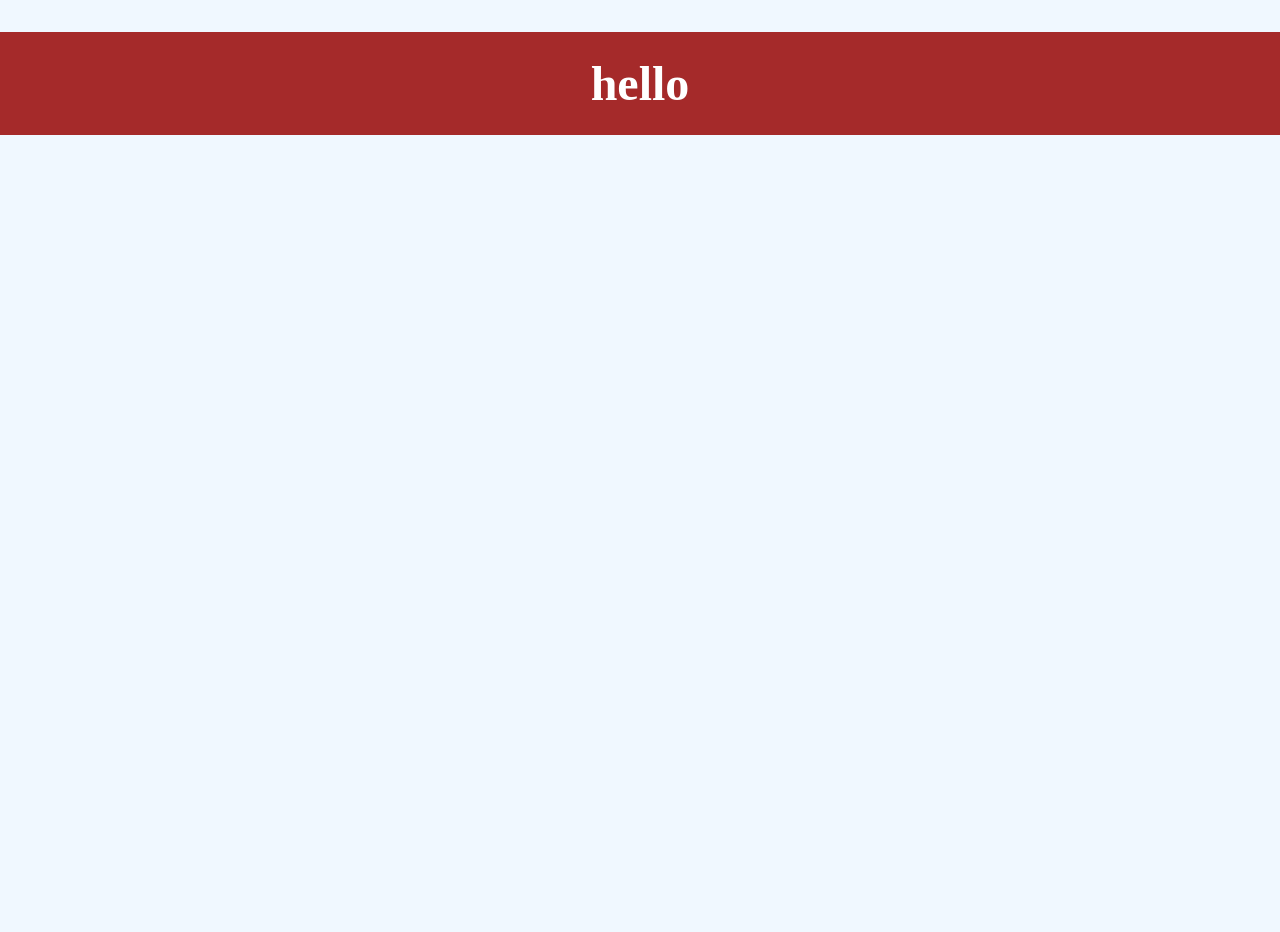
==== git-project/index.html @ 5afb68a1 "feat: initial commit" ====
<!DOCTYPE html>
<html lang="en">
<head>
    <meta charset="UTF-8">
    <meta name="viewport" content="width=device-width, initial-scale=1.0">
    <title>Document</title>
    <link rel="stylesheet" href="./styles/version.css">
</head>
<body>

    <header calss="header">
        <h1 class="header-title">hello</h1>
    </header>
    
</body>
</html>
---- git-project/styles/version.css ----
*{
    box-sizing: border-box;
}

html{
    height: 100vh;
}

body{
    background-color: aliceblue;
    height: 100%;
    margin: 0;
}

.header{
    background-color: brown;
    padding: 24px;
}

.header-title{
    background-color: brown;
     padding: 24px;
    color: white;
    font-size: 3rem;
    text-align: center;
}
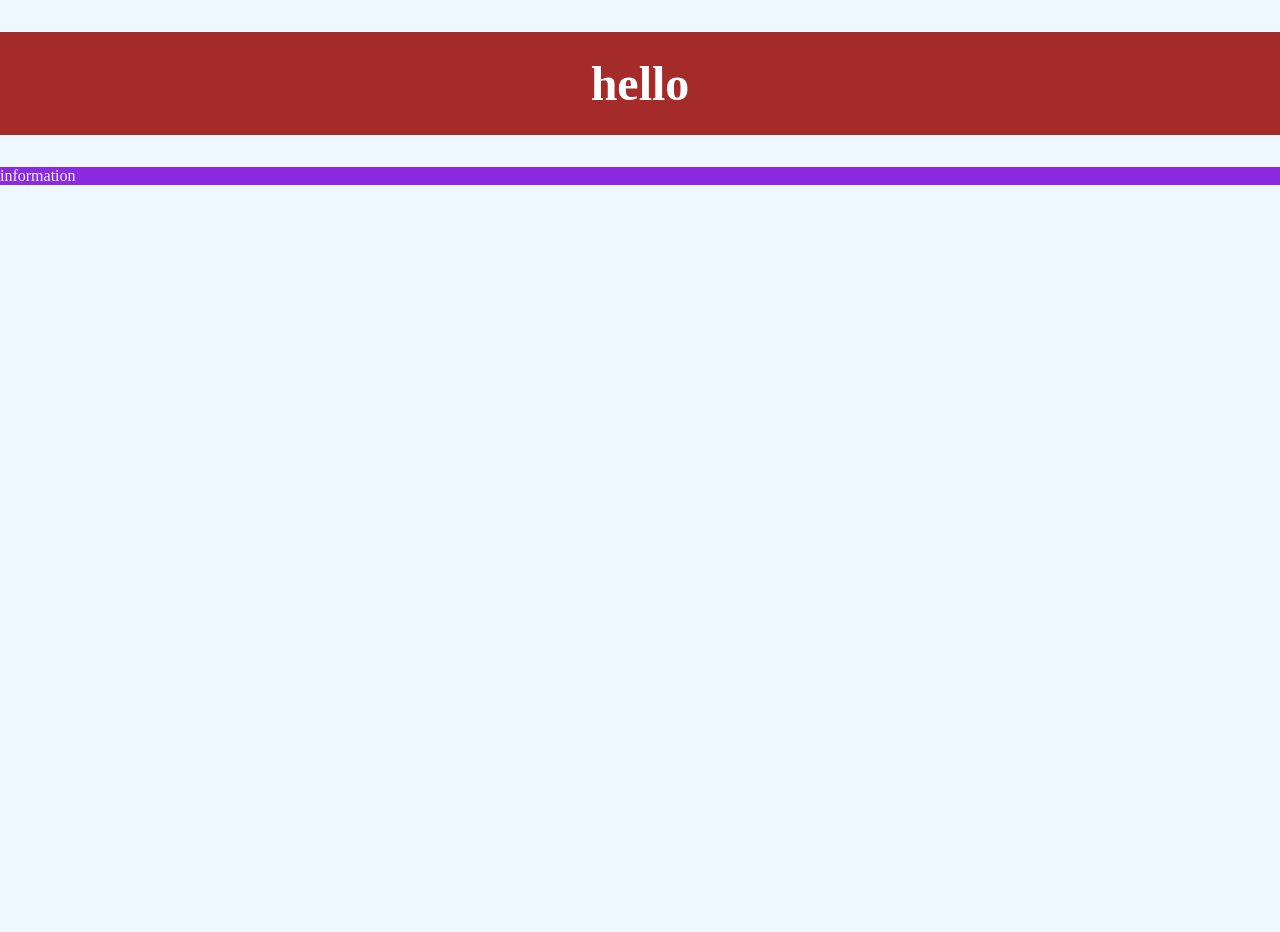
==== commit 8a9547fd: "git project2" ====
--- a/git-project/index.html
+++ b/git-project/index.html
@@ -11,6 +11,10 @@
     <header calss="header">
         <h1 class="header-title">hello</h1>
     </header>
+
+    <main class="main">
+        <p>information</p>
+    </main>
     
 </body>
 </html>
--- a/git-project/styles/version.css
+++ b/git-project/styles/version.css
@@ -23,4 +23,9 @@
     color: white;
     font-size: 3rem;
     text-align: center;
+}
+
+.main{
+    color: rgb(240, 240, 242);
+    background-color: blueviolet;
 }
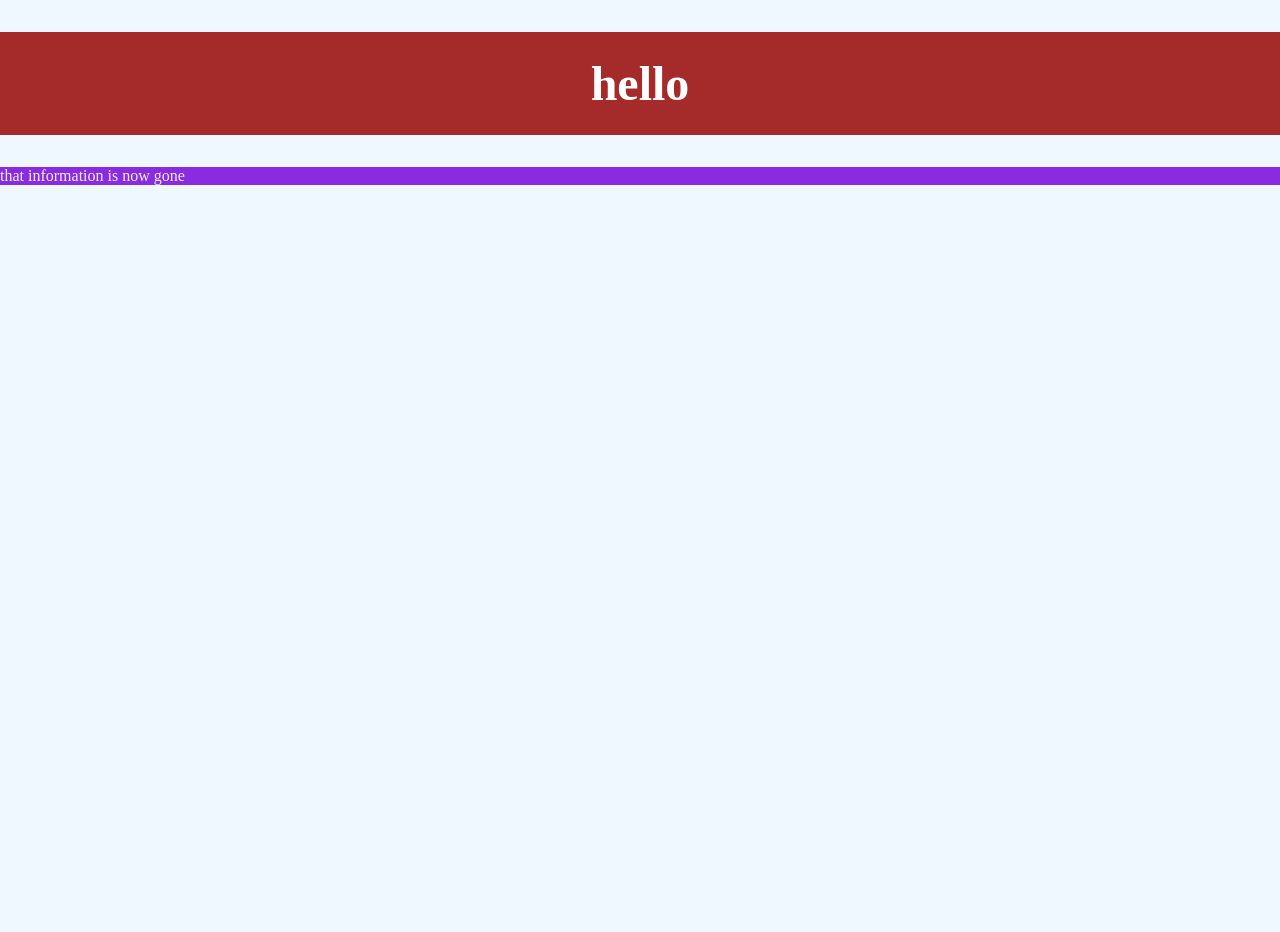
==== commit 776eee78: "new information" ====
--- a/git-project/index.html
+++ b/git-project/index.html
@@ -13,7 +13,7 @@
     </header>
 
     <main class="main">
-        <p>information</p>
+        <p>that information is now gone</p>
     </main>
     
 </body>
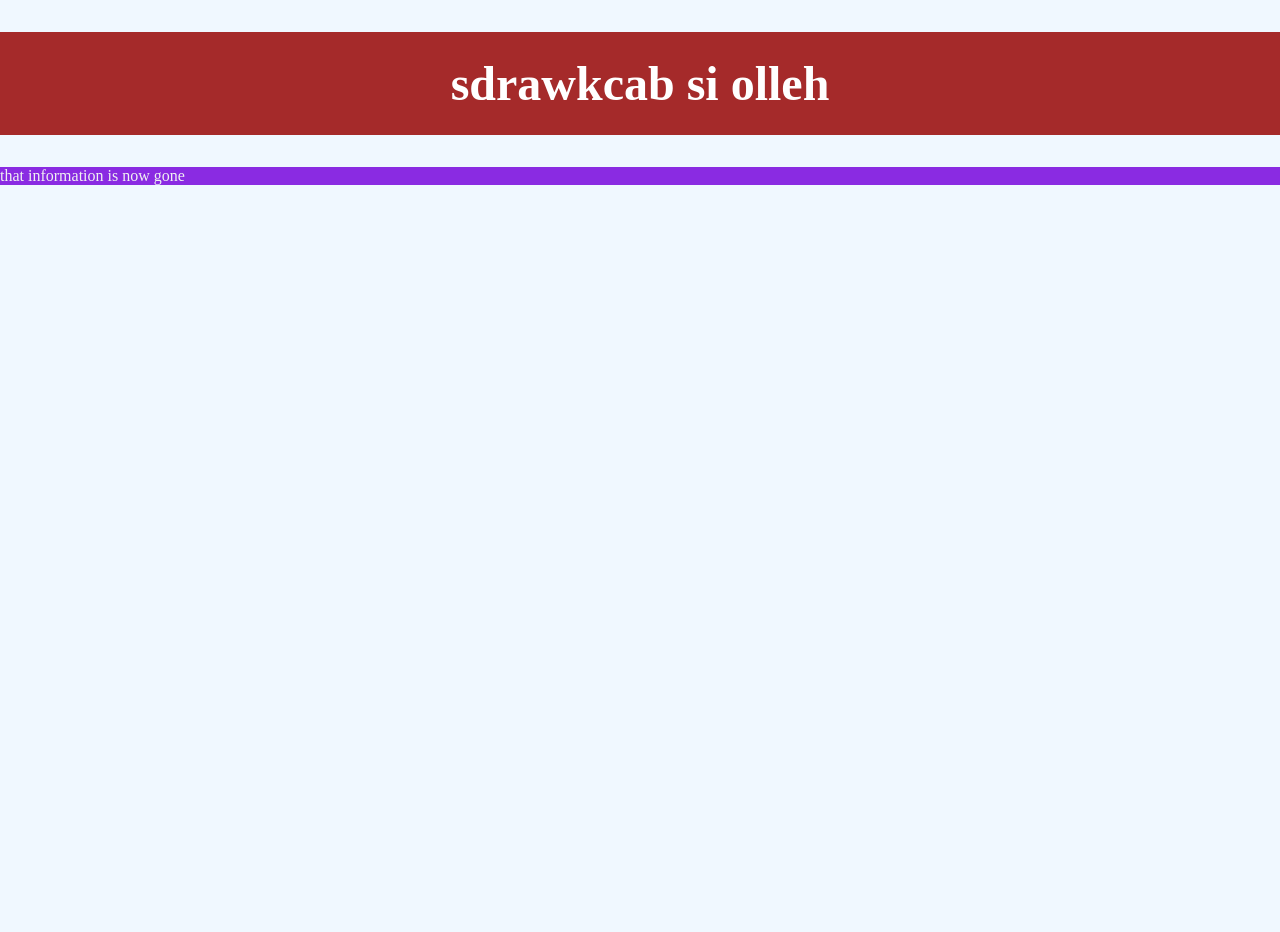
==== commit 6fb5fc90: "new header" ====
--- a/git-project/index.html
+++ b/git-project/index.html
@@ -9,7 +9,7 @@
 <body>
 
     <header calss="header">
-        <h1 class="header-title">hello</h1>
+        <h1 class="header-title">sdrawkcab si olleh</h1>
     </header>
 
     <main class="main">
